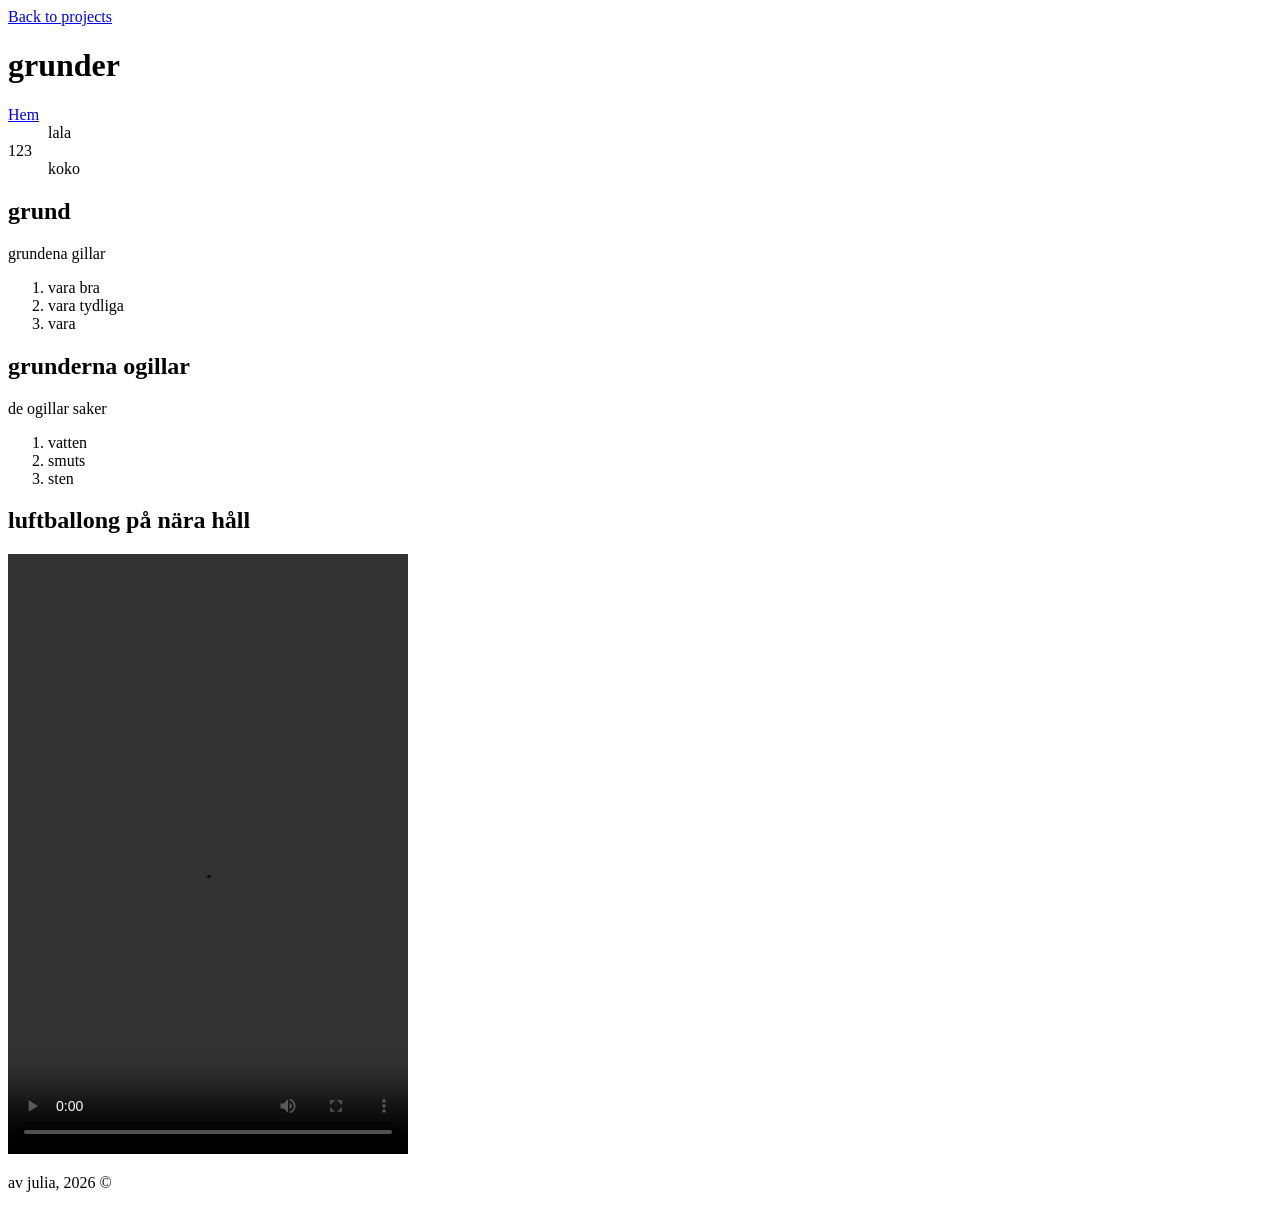
==== grunderna/index.html @ fd67ce3e "Add new sections and navigation links to index.html and create grunderna/index.html with content and" ====
<!DOCTYPE html>
<html lang="sv">


<body>
    <header>
        <a href="../index.html">Back to projects</a>
        <h1>grunder</h1>
    </header>
    <nav>
        <a href="index.html" aria-current="page">Hem</a>
    </nav>
    <main>
        <d1>
            <dd>lala</dd>
            <dt>123</dt>
            <dd>koko</dd>
        </d1>
        <section>
<h2>grund</h2>
<p>grundena gillar</p>
 </section>
        <ol>
    <li>vara bra</li>
    <li>vara tydliga</li>
    <li>vara</li>
</ol>
<section>
    <h2>grunderna ogillar</h2>
    <p>de ogillar saker</p>
</section>
<ol>
    <li>vatten</li>
    <li>smuts</li>
    <li>sten</li>
</ol>
<section>
    <h2>luftballong på nära håll</h2>
    <video width="400px" height="600px" controls>
        <source src="luftballong.mp4" type="video/mp4">
    </video>
</section>
    </main>
    <footer> 
        <p> av julia, 2026 &copy;</p>
    </footer>
    
</body>
</html>
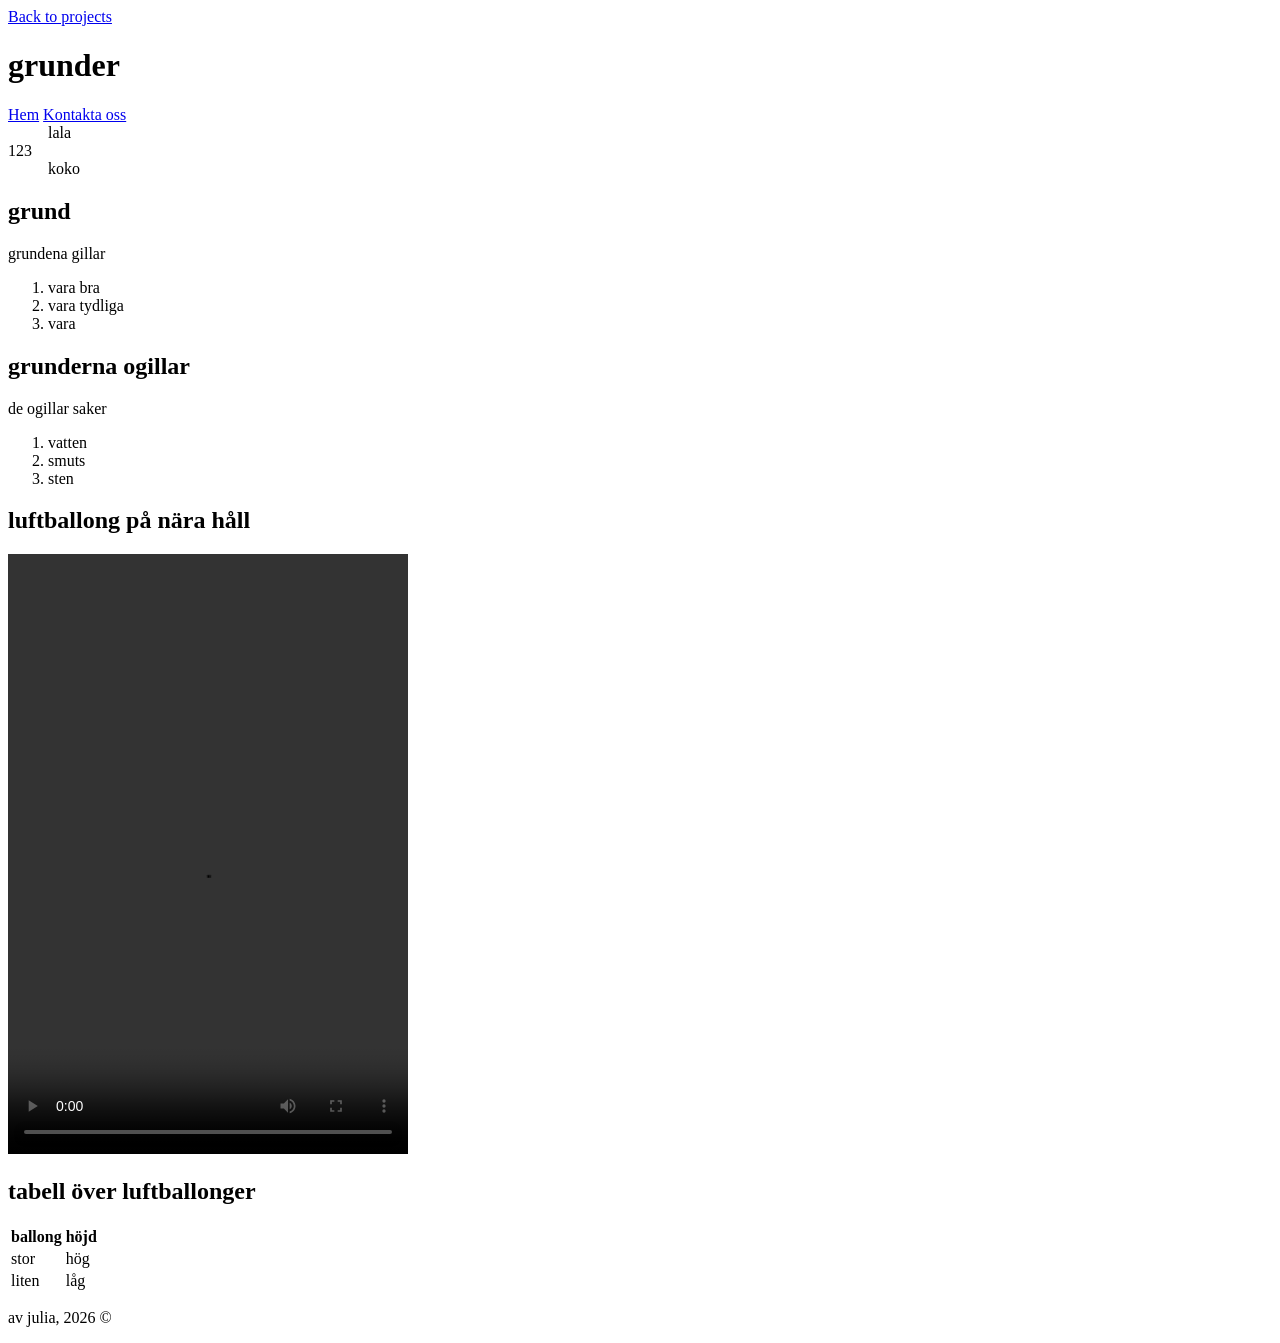
==== commit c32fab57: "fixat kontakta oss" ====
--- a/grunderna/index.html
+++ b/grunderna/index.html
@@ -9,6 +9,7 @@
     </header>
     <nav>
         <a href="index.html" aria-current="page">Hem</a>
+        <a href="kontakta_oss.html">Kontakta oss</a>
     </nav>
     <main>
         <d1>
@@ -40,6 +41,23 @@
         <source src="luftballong.mp4" type="video/mp4">
     </video>
 </section>
+<section>
+    <h2>tabell över luftballonger</h2>
+    <table>
+        <tr>
+            <th>ballong</th>
+            <th>höjd</th>
+        </tr>
+        <tr>
+            <td>stor</td>
+            <td>hög</td>
+        </tr>
+        <tr>
+            <td>liten</td>
+            <td>låg</td>
+        </tr>
+    </table>
+</section>
     </main>
     <footer> 
         <p> av julia, 2026 &copy;</p>
